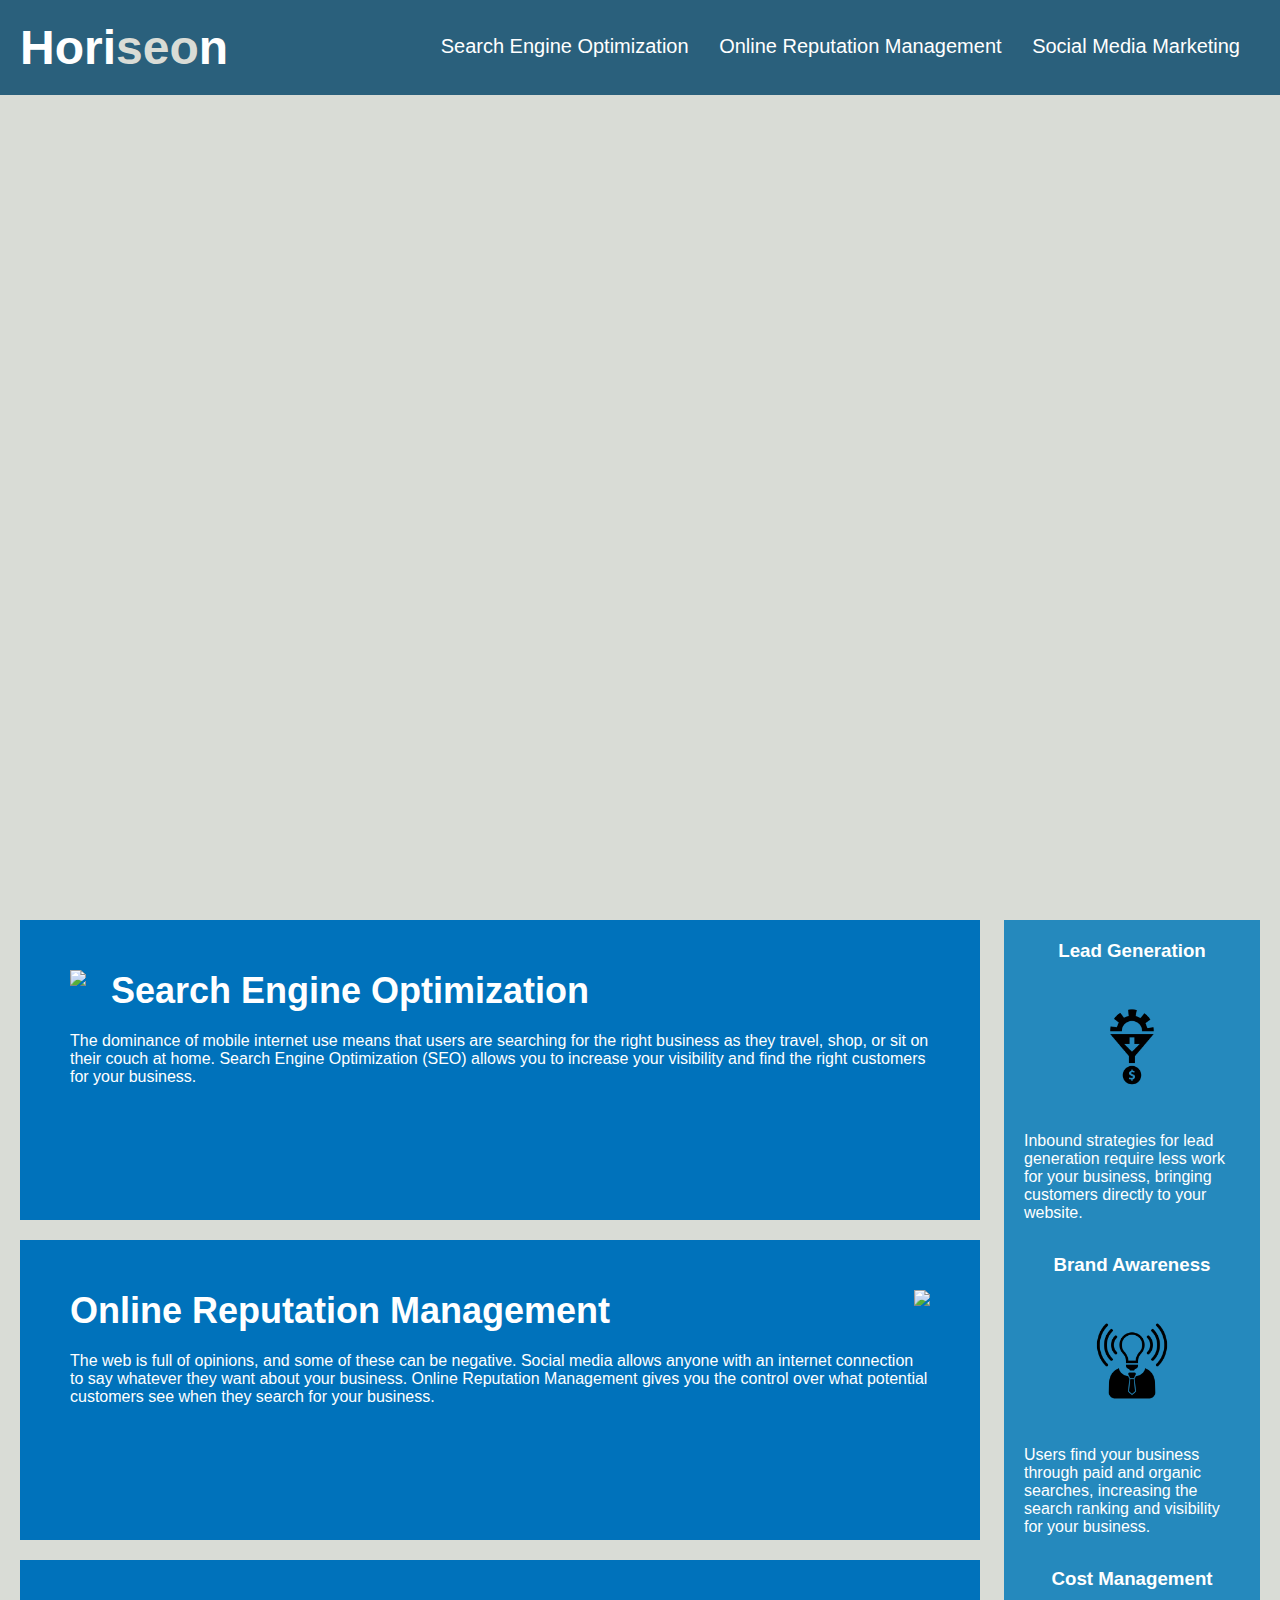
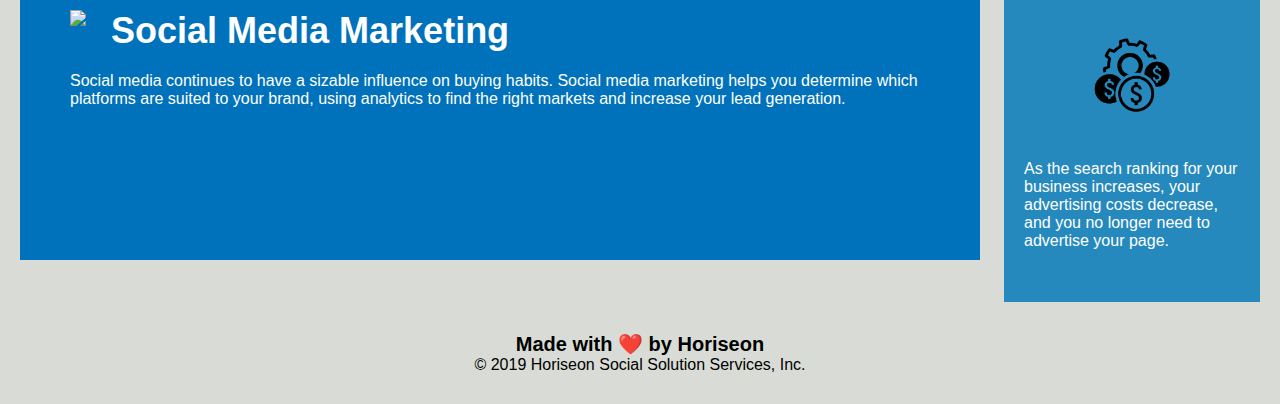
==== 01-html-git-css/homework/Develop/index.html @ 49554b81 "add 01-html-git-css" ====
<!DOCTYPE html>
<html lang="en-us">

<head>
    <meta charset="UTF-8" />
    <link rel="stylesheet" href="./assets/css/style.css">
    <title>website</title>
</head>

<body>
    <div class="header">
        <h1>Hori<span class="seo">seo</span>n</h1>
        <div>
            <ul>
                <li>
                    <a href="#search-engine-optimization">Search Engine Optimization</a>
                </li>
                <li>
                    <a href="#online-reputation-management">Online Reputation Management</a>
                </li>
                <li>
                    <a href="#social-media-marketing">Social Media Marketing</a>
                </li>
            </ul>
        </div>
    </div>
    <div class="hero"></div>
    <div class="content">
        <div class="search-engine-optimization">
            <img src="./assets/images/search-engine-optimization.jpg" class="float-left" />
            <h2>Search Engine Optimization</h2>
            <p>
                The dominance of mobile internet use means that users are searching for the right business as they travel, shop, or sit on their couch at home. Search Engine Optimization (SEO) allows you to increase your visibility and find the right customers for your business.
            </p>
        </div>
        <div id="online-reputation-management" class="online-reputation-management">
            <img src="./assets/images/online-reputation-management.jpg" class="float-right" />
            <h2>Online Reputation Management</h2>
            <p>
                The web is full of opinions, and some of these can be negative. Social media allows anyone with an internet connection to say whatever they want about your business. Online Reputation Management gives you the control over what potential customers see when they search for your business.
            </p>
        </div>
        <div id="social-media-marketing" class="social-media-marketing">
            <img src="./assets/images/social-media-marketing.jpg" class="float-left" />
            <h2>Social Media Marketing</h2>
            <p>
                Social media continues to have a sizable influence on buying habits. Social media marketing helps you determine which platforms are suited to your brand, using analytics to find the right markets and increase your lead generation.
            </p>
        </div>
    </div>
    <div class="benefits">
        <div class="benefit-lead">
            <h3>Lead Generation</h3>
            <img src="./assets/images/lead-generation.png" />
            <p>
                Inbound strategies for lead generation require less work for your business, bringing customers directly to your website.
            </p>
        </div>
        <div class="benefit-brand">
            <h3>Brand Awareness</h3>
            <img src="./assets/images/brand-awareness.png" />
            <p>
                Users find your business through paid and organic searches, increasing the search ranking and visibility for your business.
            </p>
        </div>
        <div class="benefit-cost">
            <h3>Cost Management</h3>
            <img src="./assets/images/cost-management.png"></img>
            <p>
                As the search ranking for your business increases, your advertising costs decrease, and you no longer need to advertise your page.
            </p>
        </div>
    </div>
    <div class="footer">
        <h2>Made with ❤️️ by Horiseon</h2>
        <p>
            &copy; 2019 Horiseon Social Solution Services, Inc.
        </p>
    </div>
</body>

</html>
---- 01-html-git-css/homework/Develop/assets/css/style.css ----
* {
    box-sizing: border-box;
    padding: 0;
    margin: 0;
}

body {
    background-color: #d9dcd6;
}

.header {
    padding: 20px;
    font-family: 'Trebuchet MS', 'Lucida Sans Unicode', 'Lucida Grande', 'Lucida Sans', Arial, sans-serif;
    background-color: #2a607c;
    color: #ffffff;
}

.header h1 {
    display: inline-block;
    font-size: 48px;
}

.header h1 .seo {
    color: #d9dcd6;
}

.header div {
    padding-top: 15px;
    margin-right: 20px;
    float: right;
    font-family: 'Gill Sans', 'Gill Sans MT', Calibri, 'Trebuchet MS', sans-serif;
    font-size: 20px;
}

.header div ul {
    list-style-type: none;
}

.header div ul li {
    display: inline-block;
    margin-left: 25px;
}

a {
    color: #ffffff;
    text-decoration: none;
}

p {
    font-size: 16px;
}

.hero {
    height: 800px;
    width: 100%;
    margin-bottom: 25px;
    background-image: url("../images/digital-marketing-meeting.jpg");
    background-size: cover;
    background-position: center;
}

.float-left {
    float: left;
    margin-right: 25px;
}

.float-right {
    float: right;
    margin-left: 25px;
}

.content {
    width: 75%;
    display: inline-block;
    margin-left: 20px;
}

.benefits {
    margin-right: 20px;
    padding: 20px;
    clear: both;
    float: right;
    width: 20%;
    height: 100%;
    font-family: 'Gill Sans', 'Gill Sans MT', Calibri, 'Trebuchet MS', sans-serif;
    background-color: #2589bd;
}

.benefit-lead {
    margin-bottom: 32px;
    color: #ffffff;
}

.benefit-brand {
    margin-bottom: 32px;
    color: #ffffff;
}

.benefit-cost {
    margin-bottom: 32px;
    color: #ffffff;
}

.benefit-lead h3 {
    margin-bottom: 10px;
    text-align: center;
}

.benefit-brand h3 {
    margin-bottom: 10px;
    text-align: center;
}

.benefit-cost h3 {
    margin-bottom: 10px;
    text-align: center;
}

.benefit-lead img {
    display: block;
    margin: 10px auto;
    max-width: 150px;
}

.benefit-brand img {
    display: block;
    margin: 10px auto;
    max-width: 150px;
}

.benefit-cost img {
    display: block;
    margin: 10px auto;
    max-width: 150px;
}

.search-engine-optimization {
    margin-bottom: 20px;
    padding: 50px;
    height: 300px;
    font-family: 'Gill Sans', 'Gill Sans MT', Calibri, 'Trebuchet MS', sans-serif;
    background-color: #0072bb;
    color: #ffffff;
}

.online-reputation-management {
    margin-bottom: 20px;
    padding: 50px;
    height: 300px;
    font-family: 'Gill Sans', 'Gill Sans MT', Calibri, 'Trebuchet MS', sans-serif;
    background-color: #0072bb;
    color: #ffffff;
}

.social-media-marketing {
    margin-bottom: 20px;
    padding: 50px;
    height: 300px;
    font-family: 'Gill Sans', 'Gill Sans MT', Calibri, 'Trebuchet MS', sans-serif;
    background-color: #0072bb;
    color: #ffffff;
}

.search-engine-optimization img {
    max-height: 200px;
}

.online-reputation-management img {
    max-height: 200px;
}

.social-media-marketing img {
    max-height: 200px;
}

.search-engine-optimization h2 {
    margin-bottom: 20px;
    font-size: 36px;
}

.online-reputation-management h2 {
    margin-bottom: 20px;
    font-size: 36px;
}

.social-media-marketing h2 {
    margin-bottom: 20px;
    font-size: 36px;
}

.footer {
    padding: 30px;
    clear: both;
    font-family: 'Trebuchet MS', 'Lucida Sans Unicode', 'Lucida Grande', 'Lucida Sans', Arial, sans-serif;
    text-align: center;
}

.footer h2 {
    font-size: 20px;
}
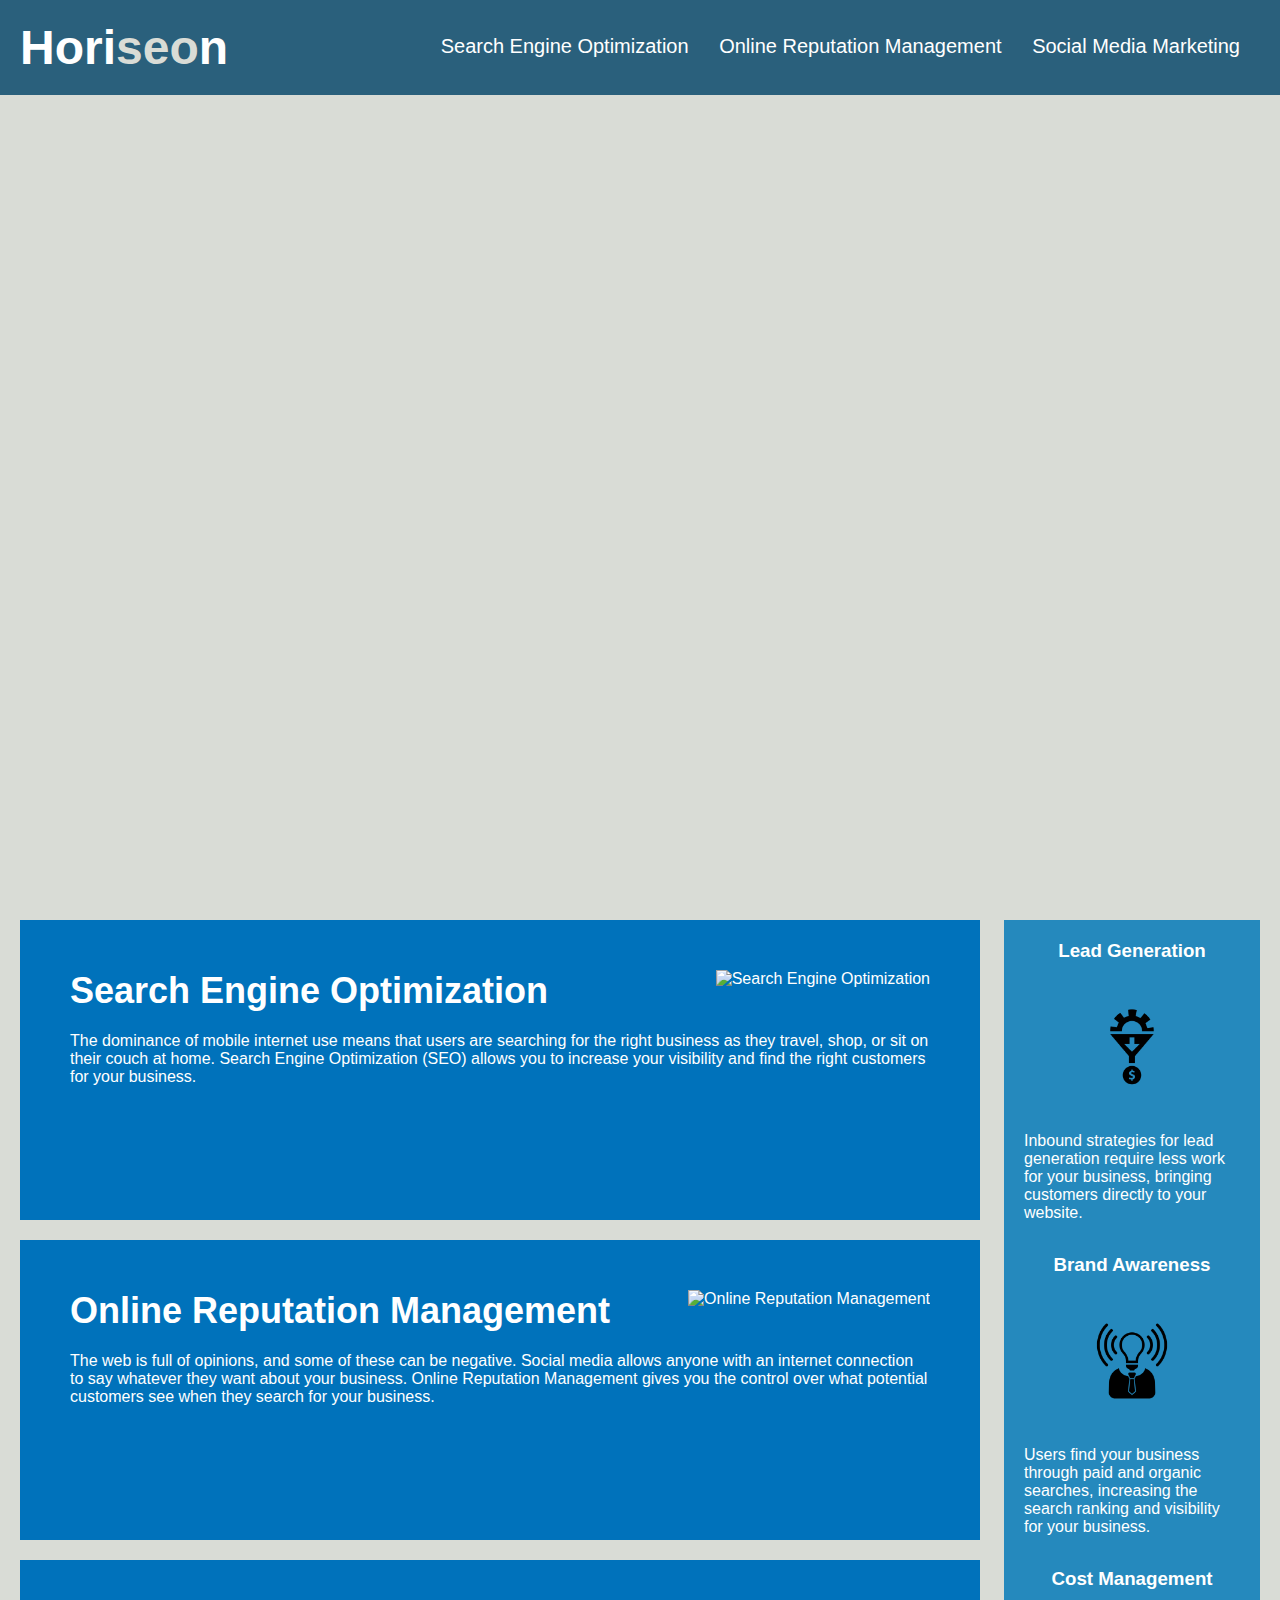
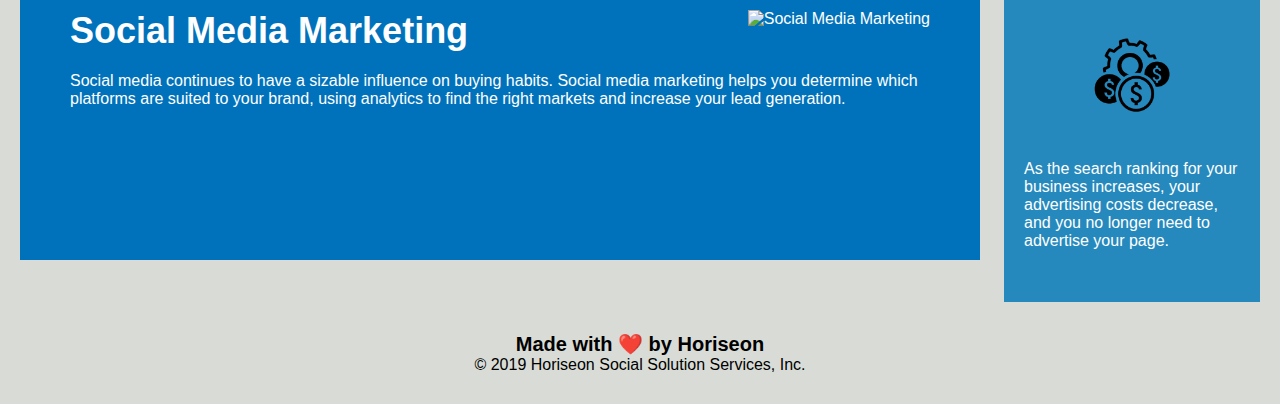
==== commit beffa082: "update content to add alt tags and align image float" ====
--- a/01-html-git-css/homework/Develop/index.html
+++ b/01-html-git-css/homework/Develop/index.html
@@ -4,7 +4,8 @@
 <head>
     <meta charset="UTF-8" />
     <link rel="stylesheet" href="./assets/css/style.css">
-    <title>website</title>
+    <!-- update title to company name  -->
+    <title>Horiseon</title>
 </head>
 
 <body>
@@ -25,23 +26,27 @@
         </div>
     </div>
     <div class="hero"></div>
-    <div class="content">
-        <div class="search-engine-optimization">
-            <img src="./assets/images/search-engine-optimization.jpg" class="float-left" />
+    <div class="content">    
+        <!-- add id=search-engine-optimization  -->
+        <div id="search-engine-optimization" class="search-engine-optimization">
+            <!-- add alt tag and update class to float right  -->
+            <img src="./assets/images/search-engine-optimization.jpg" class="float-right" alt="Search Engine Optimization"/>
             <h2>Search Engine Optimization</h2>
             <p>
                 The dominance of mobile internet use means that users are searching for the right business as they travel, shop, or sit on their couch at home. Search Engine Optimization (SEO) allows you to increase your visibility and find the right customers for your business.
             </p>
         </div>
         <div id="online-reputation-management" class="online-reputation-management">
-            <img src="./assets/images/online-reputation-management.jpg" class="float-right" />
+            <!-- add alt tag  -->
+            <img src="./assets/images/online-reputation-management.jpg" class="float-right" alt="Online Reputation Management"/>
             <h2>Online Reputation Management</h2>
             <p>
                 The web is full of opinions, and some of these can be negative. Social media allows anyone with an internet connection to say whatever they want about your business. Online Reputation Management gives you the control over what potential customers see when they search for your business.
             </p>
         </div>
         <div id="social-media-marketing" class="social-media-marketing">
-            <img src="./assets/images/social-media-marketing.jpg" class="float-left" />
+            <!-- add alt tag and update class to float right -->
+            <img src="./assets/images/social-media-marketing.jpg" class="float-right" alt="Social Media Marketing"/>
             <h2>Social Media Marketing</h2>
             <p>
                 Social media continues to have a sizable influence on buying habits. Social media marketing helps you determine which platforms are suited to your brand, using analytics to find the right markets and increase your lead generation.
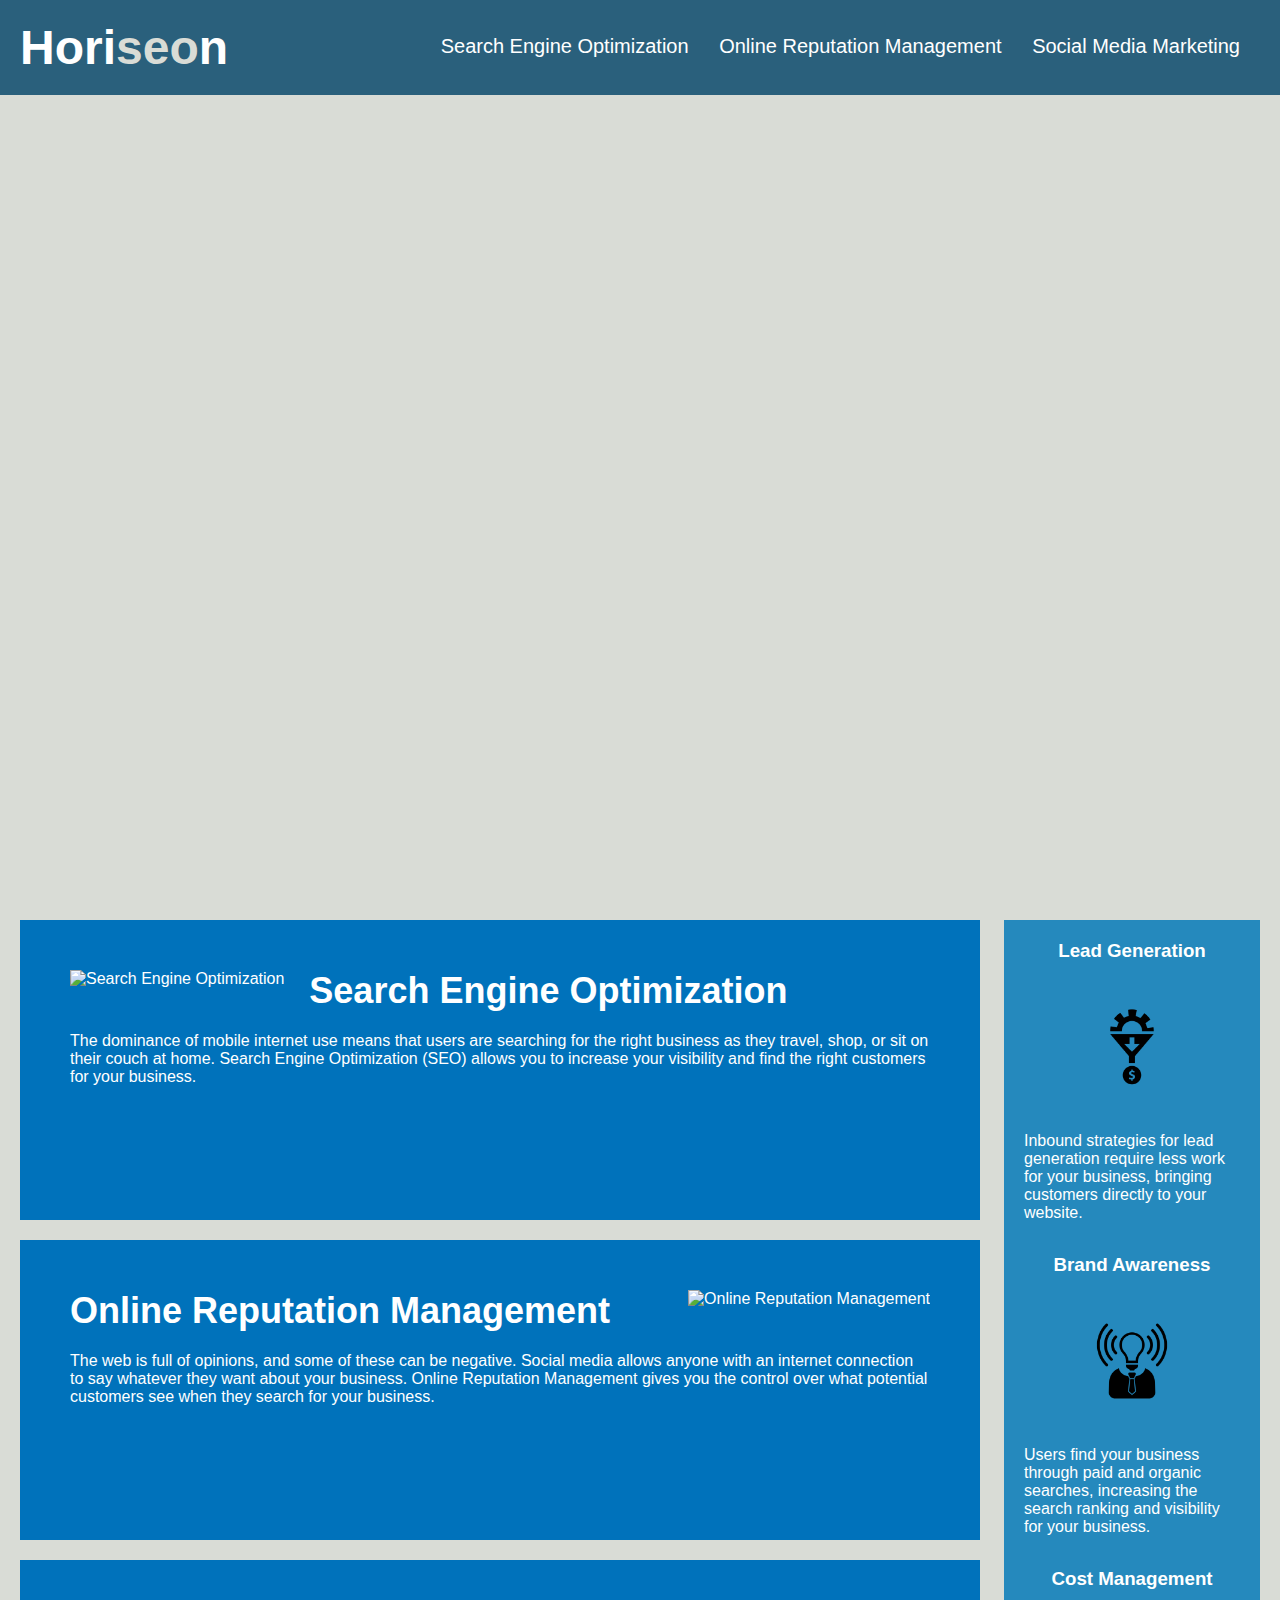
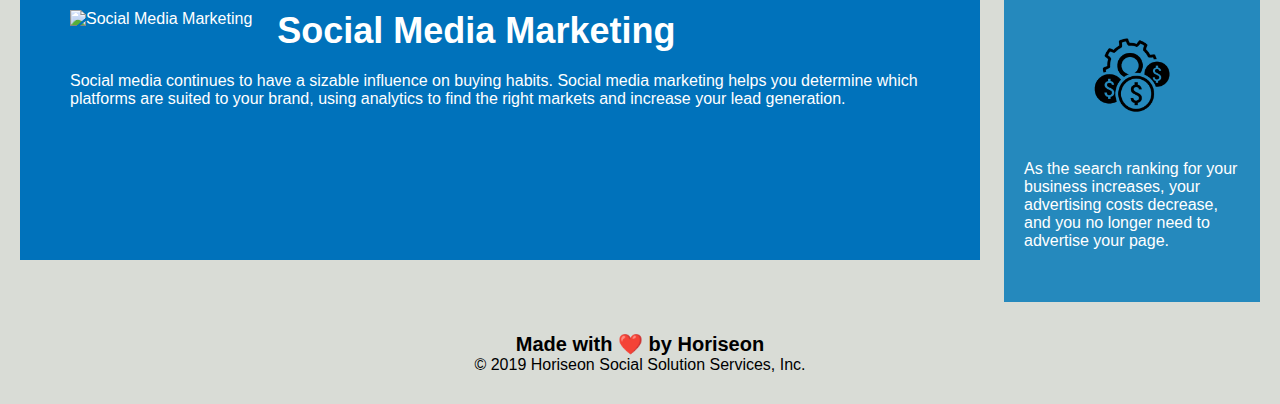
==== commit ccdc57af: "correct alginment back to float left" ====
--- a/01-html-git-css/homework/Develop/index.html
+++ b/01-html-git-css/homework/Develop/index.html
@@ -29,8 +29,8 @@
     <div class="content">    
         <!-- add id=search-engine-optimization  -->
         <div id="search-engine-optimization" class="search-engine-optimization">
-            <!-- add alt tag and update class to float right  -->
-            <img src="./assets/images/search-engine-optimization.jpg" class="float-right" alt="Search Engine Optimization"/>
+            <!-- add alt tag  -->
+            <img src="./assets/images/search-engine-optimization.jpg" class="float-left" alt="Search Engine Optimization"/>
             <h2>Search Engine Optimization</h2>
             <p>
                 The dominance of mobile internet use means that users are searching for the right business as they travel, shop, or sit on their couch at home. Search Engine Optimization (SEO) allows you to increase your visibility and find the right customers for your business.
@@ -45,8 +45,8 @@
             </p>
         </div>
         <div id="social-media-marketing" class="social-media-marketing">
-            <!-- add alt tag and update class to float right -->
-            <img src="./assets/images/social-media-marketing.jpg" class="float-right" alt="Social Media Marketing"/>
+            <!-- add alt tag -->
+            <img src="./assets/images/social-media-marketing.jpg" class="float-left" alt="Social Media Marketing"/>
             <h2>Social Media Marketing</h2>
             <p>
                 Social media continues to have a sizable influence on buying habits. Social media marketing helps you determine which platforms are suited to your brand, using analytics to find the right markets and increase your lead generation.
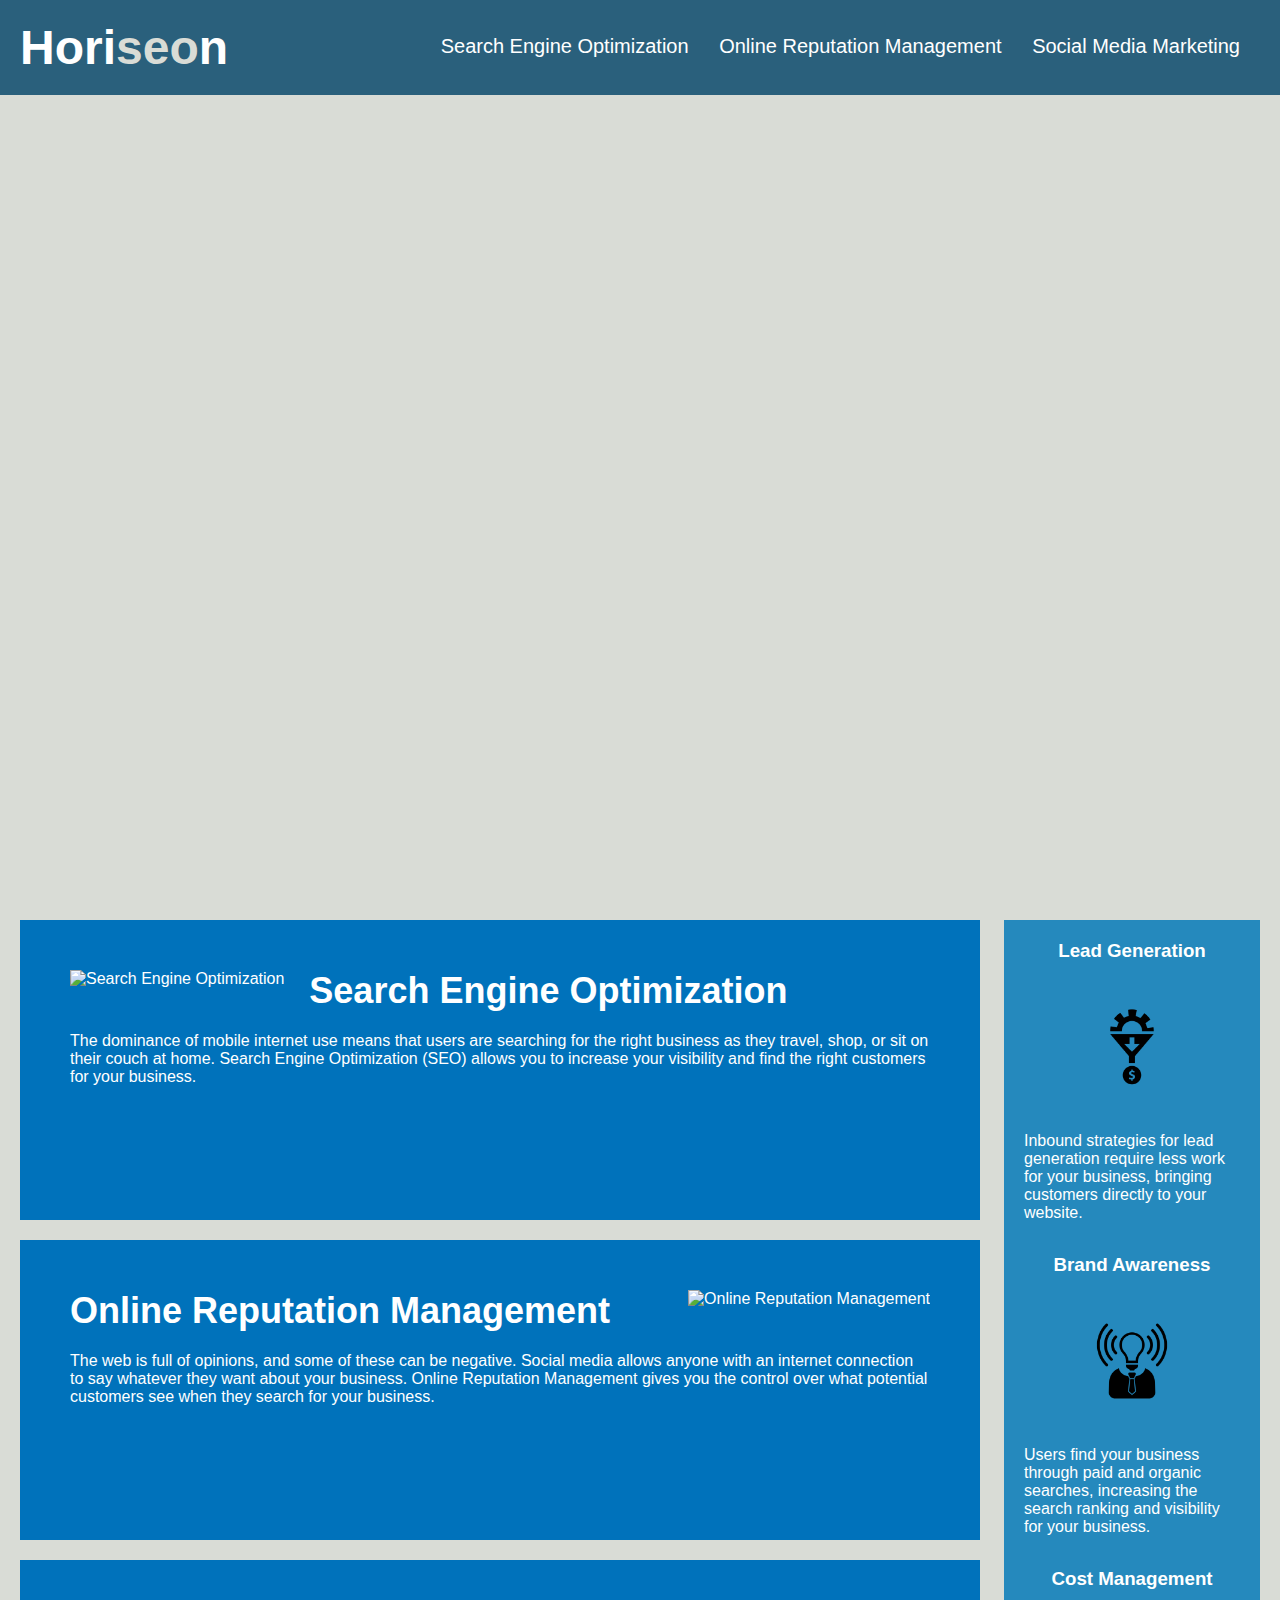
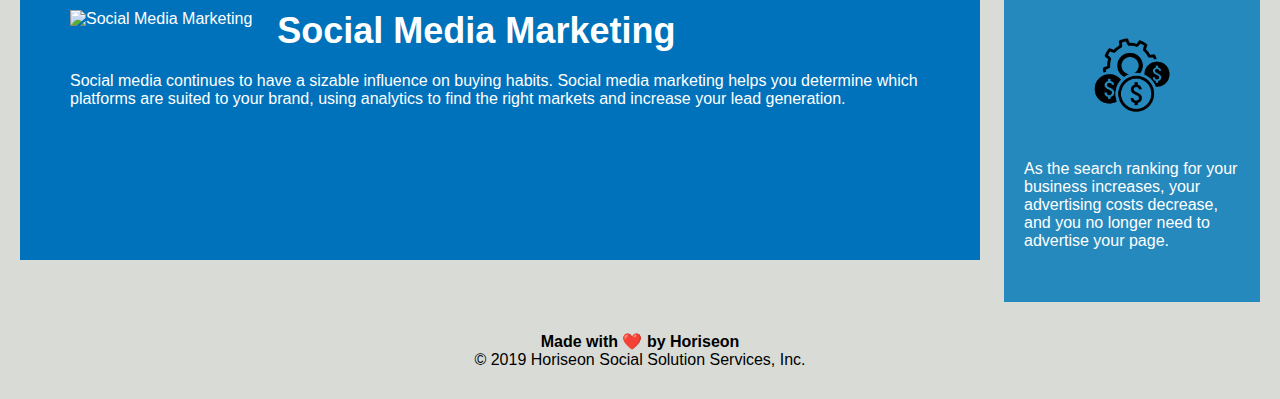
==== commit 8b39ec83: "adjustments made to line alignment, and line breaks added to code for easier readability, alt tags a" ====
--- a/01-html-git-css/homework/Develop/index.html
+++ b/01-html-git-css/homework/Develop/index.html
@@ -3,7 +3,7 @@
 
 <head>
     <meta charset="UTF-8" />
-    <link rel="stylesheet" href="./assets/css/style.css">
+        <link rel="stylesheet" href="./assets/css/style.css">
     <!-- update title to company name  -->
     <title>Horiseon</title>
 </head>
@@ -16,68 +16,82 @@
                 <li>
                     <a href="#search-engine-optimization">Search Engine Optimization</a>
                 </li>
+
                 <li>
                     <a href="#online-reputation-management">Online Reputation Management</a>
                 </li>
+                
                 <li>
                     <a href="#social-media-marketing">Social Media Marketing</a>
                 </li>
             </ul>
         </div>
     </div>
+
     <div class="hero"></div>
+
     <div class="content">    
         <!-- add id=search-engine-optimization  -->
         <div id="search-engine-optimization" class="search-engine-optimization">
             <!-- add alt tag  -->
             <img src="./assets/images/search-engine-optimization.jpg" class="float-left" alt="Search Engine Optimization"/>
-            <h2>Search Engine Optimization</h2>
-            <p>
-                The dominance of mobile internet use means that users are searching for the right business as they travel, shop, or sit on their couch at home. Search Engine Optimization (SEO) allows you to increase your visibility and find the right customers for your business.
-            </p>
+                <h2>Search Engine Optimization</h2>
+                    <p>
+                    The dominance of mobile internet use means that users are searching for the right business as they travel, shop, or sit on their couch at home. Search Engine Optimization (SEO) allows you to increase your visibility and find the right customers for your business.
+                    </p>
         </div>
+
         <div id="online-reputation-management" class="online-reputation-management">
             <!-- add alt tag  -->
             <img src="./assets/images/online-reputation-management.jpg" class="float-right" alt="Online Reputation Management"/>
-            <h2>Online Reputation Management</h2>
-            <p>
-                The web is full of opinions, and some of these can be negative. Social media allows anyone with an internet connection to say whatever they want about your business. Online Reputation Management gives you the control over what potential customers see when they search for your business.
-            </p>
+                <h2>Online Reputation Management</h2>
+                    <p>
+                    The web is full of opinions, and some of these can be negative. Social media allows anyone with an internet connection to say whatever they want about your business. Online Reputation Management gives you the control over what potential customers see when they search for your business.
+                    </p>
         </div>
+
         <div id="social-media-marketing" class="social-media-marketing">
             <!-- add alt tag -->
             <img src="./assets/images/social-media-marketing.jpg" class="float-left" alt="Social Media Marketing"/>
-            <h2>Social Media Marketing</h2>
-            <p>
-                Social media continues to have a sizable influence on buying habits. Social media marketing helps you determine which platforms are suited to your brand, using analytics to find the right markets and increase your lead generation.
-            </p>
+                <h2>Social Media Marketing</h2>
+                    <p>
+                    Social media continues to have a sizable influence on buying habits. Social media marketing helps you determine which platforms are suited to your brand, using analytics to find the right markets and increase your lead generation.
+                    </p>
         </div>
     </div>
+
     <div class="benefits">
         <div class="benefit-lead">
             <h3>Lead Generation</h3>
-            <img src="./assets/images/lead-generation.png" />
-            <p>
-                Inbound strategies for lead generation require less work for your business, bringing customers directly to your website.
-            </p>
+            <!-- add alt tag -->
+                <img src="./assets/images/lead-generation.png" alt="Lead Generation"/>
+                    <p>
+                    Inbound strategies for lead generation require less work for your business, bringing customers directly to your website.
+                    </p>
         </div>
+
         <div class="benefit-brand">
             <h3>Brand Awareness</h3>
-            <img src="./assets/images/brand-awareness.png" />
-            <p>
-                Users find your business through paid and organic searches, increasing the search ranking and visibility for your business.
-            </p>
+            <!-- add alt tag tag -->
+                <img src="./assets/images/brand-awareness.png" alt="Brand Awareness"/>
+                    <p>
+                    Users find your business through paid and organic searches, increasing the search ranking and visibility for your business.
+                    </p>
         </div>
+
         <div class="benefit-cost">
             <h3>Cost Management</h3>
-            <img src="./assets/images/cost-management.png"></img>
-            <p>
-                As the search ranking for your business increases, your advertising costs decrease, and you no longer need to advertise your page.
-            </p>
+            <!-- add alt tag and remove </img> tag -->
+                <img src="./assets/images/cost-management.png" alt="Cost Management"/>
+                    <p>
+                    As the search ranking for your business increases, your advertising costs decrease, and you no longer need to advertise your page.
+                    </p>
         </div>
     </div>
+
     <div class="footer">
-        <h2>Made with ❤️️ by Horiseon</h2>
+        <!-- change h2 to h4 -->
+        <h4>Made with ❤️️ by Horiseon</h4>
         <p>
             &copy; 2019 Horiseon Social Solution Services, Inc.
         </p>
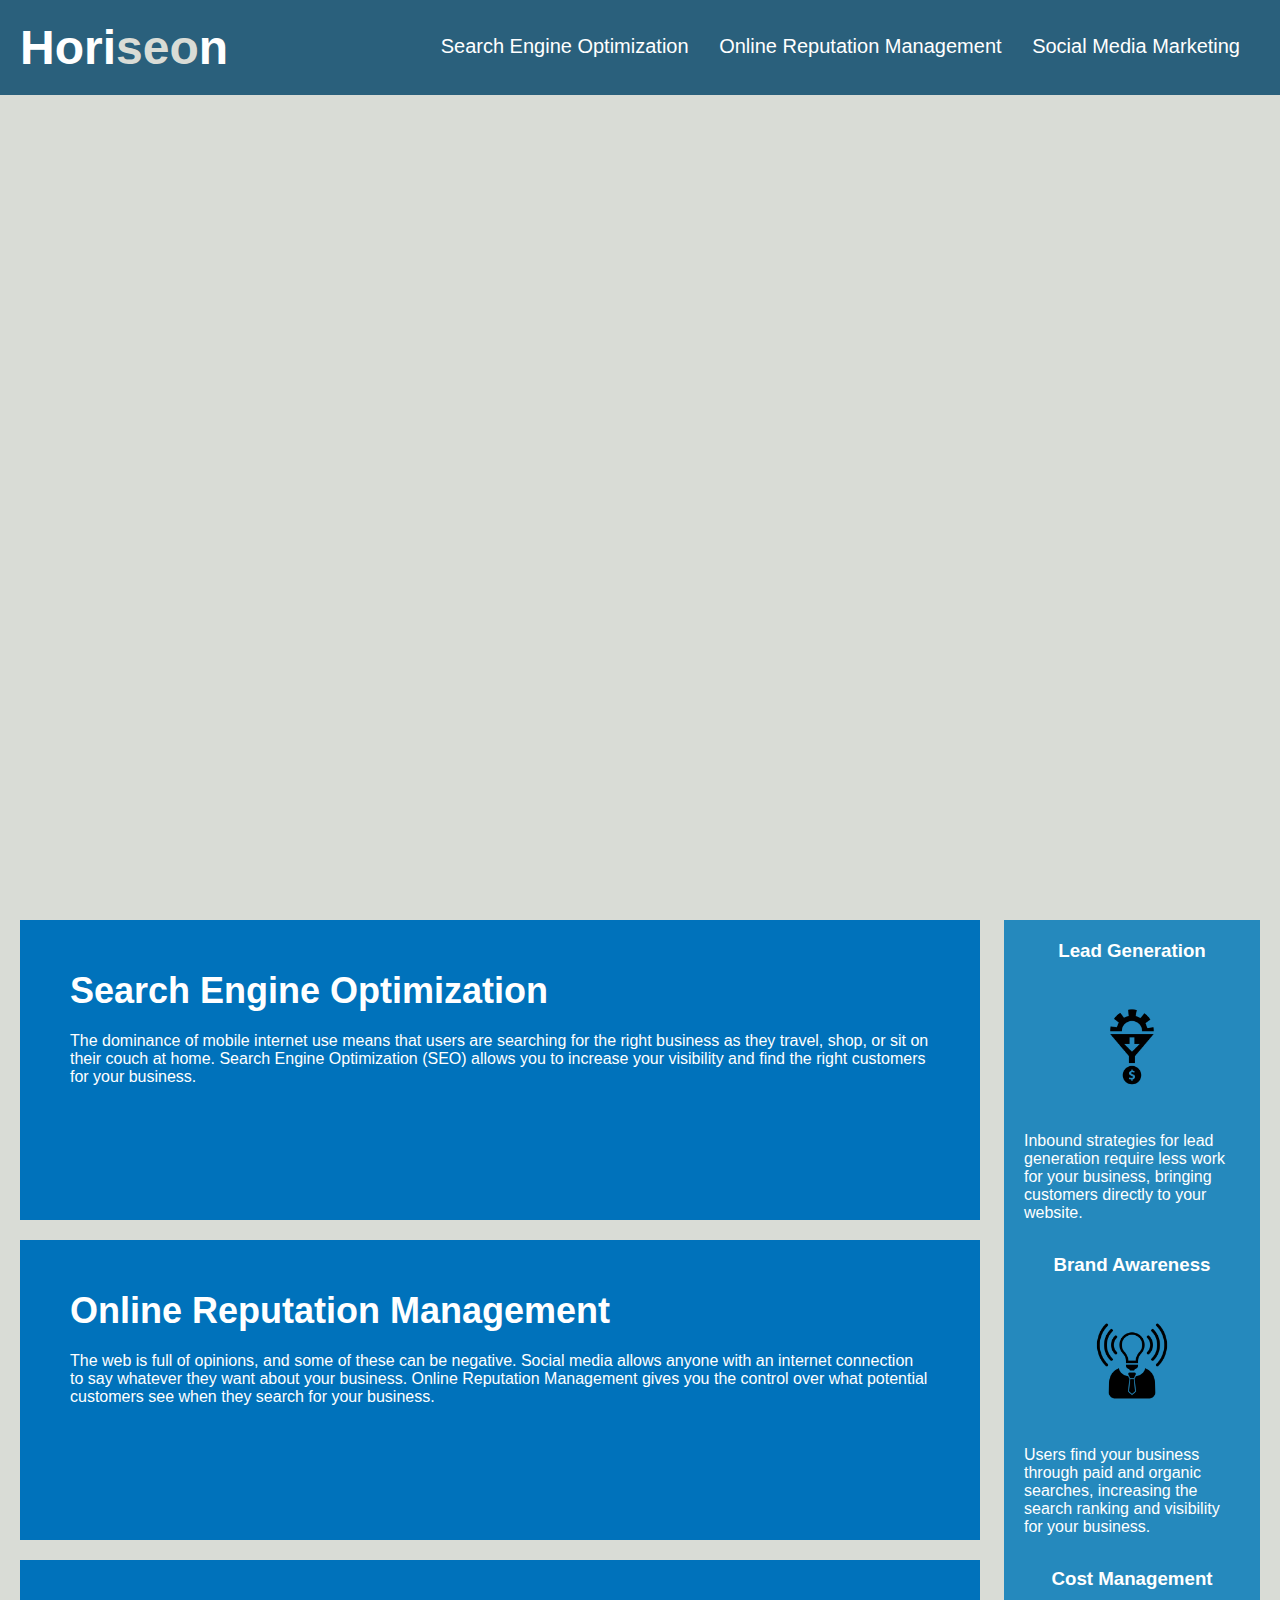
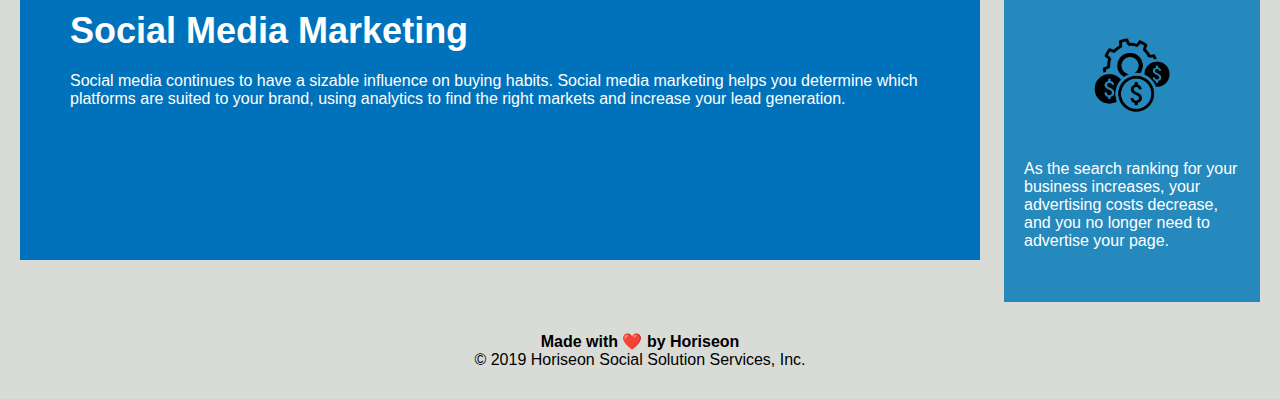
==== commit 1abac306: "additional css and html updates" ====
--- a/01-html-git-css/homework/Develop/index.html
+++ b/01-html-git-css/homework/Develop/index.html
@@ -4,12 +4,13 @@
 <head>
     <meta charset="UTF-8" />
         <link rel="stylesheet" href="./assets/css/style.css">
-    <!-- update title to company name  -->
-    <title>Horiseon</title>
+    <!-- update title to full company name  -->
+    <title>Horiseon Social Solution Services</title>
 </head>
 
 <body>
-    <div class="header">
+    <!-- replace div with header  -->
+    <header class="header">
         <h1>Hori<span class="seo">seo</span>n</h1>
         <div>
             <ul>
@@ -20,82 +21,85 @@
                 <li>
                     <a href="#online-reputation-management">Online Reputation Management</a>
                 </li>
-                
+
                 <li>
                     <a href="#social-media-marketing">Social Media Marketing</a>
                 </li>
             </ul>
         </div>
-    </div>
+    </header>
 
     <div class="hero"></div>
 
-    <div class="content">    
+    <!-- replace div with content  -->
+    <content class="content">    
         <!-- add id=search-engine-optimization  -->
-        <div id="search-engine-optimization" class="search-engine-optimization">
+        <div class="main">
             <!-- add alt tag  -->
-            <img src="./assets/images/search-engine-optimization.jpg" class="float-left" alt="Search Engine Optimization"/>
+            <img src="./assets/images/search-engine-optimization.jpg" class="float-left" alt=""/>
                 <h2>Search Engine Optimization</h2>
                     <p>
-                    The dominance of mobile internet use means that users are searching for the right business as they travel, shop, or sit on their couch at home. Search Engine Optimization (SEO) allows you to increase your visibility and find the right customers for your business.
+                      The dominance of mobile internet use means that users are searching for the right business as they travel, shop, or sit on their couch at home. Search Engine Optimization (SEO) allows you to increase your visibility and find the right customers for your business.
                     </p>
         </div>
 
-        <div id="online-reputation-management" class="online-reputation-management">
+        <div class="main">
             <!-- add alt tag  -->
-            <img src="./assets/images/online-reputation-management.jpg" class="float-right" alt="Online Reputation Management"/>
+            <img src="./assets/images/online-reputation-management.jpg" class="float-right" alt=""/>
                 <h2>Online Reputation Management</h2>
                     <p>
-                    The web is full of opinions, and some of these can be negative. Social media allows anyone with an internet connection to say whatever they want about your business. Online Reputation Management gives you the control over what potential customers see when they search for your business.
+                      The web is full of opinions, and some of these can be negative. Social media allows anyone with an internet connection to say whatever they want about your business. Online Reputation Management gives you the control over what potential customers see when they search for your business.
                     </p>
         </div>
 
-        <div id="social-media-marketing" class="social-media-marketing">
+        <div class="main">
             <!-- add alt tag -->
-            <img src="./assets/images/social-media-marketing.jpg" class="float-left" alt="Social Media Marketing"/>
+            <img src="./assets/images/social-media-marketing.jpg" class="float-left" alt=""/>
                 <h2>Social Media Marketing</h2>
                     <p>
-                    Social media continues to have a sizable influence on buying habits. Social media marketing helps you determine which platforms are suited to your brand, using analytics to find the right markets and increase your lead generation.
+                      Social media continues to have a sizable influence on buying habits. Social media marketing helps you determine which platforms are suited to your brand, using analytics to find the right markets and increase your lead generation.
                     </p>
         </div>
-    </div>
+    </content>
 
-    <div class="benefits">
-        <div class="benefit-lead">
+    <!-- replace div with benefits  -->
+    <benefits class="benefits">
+        <div class="benefit">
             <h3>Lead Generation</h3>
             <!-- add alt tag -->
-                <img src="./assets/images/lead-generation.png" alt="Lead Generation"/>
+                <img src="./assets/images/lead-generation.png" alt=""/>
                     <p>
                     Inbound strategies for lead generation require less work for your business, bringing customers directly to your website.
                     </p>
         </div>
 
-        <div class="benefit-brand">
+        <div class="benefit">
             <h3>Brand Awareness</h3>
-            <!-- add alt tag tag -->
-                <img src="./assets/images/brand-awareness.png" alt="Brand Awareness"/>
+            <!-- add alt tag -->
+                <img src="./assets/images/brand-awareness.png" alt=""/>
                     <p>
                     Users find your business through paid and organic searches, increasing the search ranking and visibility for your business.
                     </p>
         </div>
 
-        <div class="benefit-cost">
+        <div class="benefit">
             <h3>Cost Management</h3>
             <!-- add alt tag and remove </img> tag -->
-                <img src="./assets/images/cost-management.png" alt="Cost Management"/>
+                <img src="./assets/images/cost-management.png" alt=""/>
                     <p>
                     As the search ranking for your business increases, your advertising costs decrease, and you no longer need to advertise your page.
                     </p>
         </div>
-    </div>
+    </benefits>
 
-    <div class="footer">
+    <!-- replace div with footer  -->
+    <footer class="footer">
         <!-- change h2 to h4 -->
         <h4>Made with ❤️️ by Horiseon</h4>
         <p>
             &copy; 2019 Horiseon Social Solution Services, Inc.
         </p>
-    </div>
+    </footer>
 </body>
 
 </html>
--- a/01-html-git-css/homework/Develop/assets/css/style.css
+++ b/01-html-git-css/homework/Develop/assets/css/style.css
@@ -20,7 +20,8 @@
     font-size: 48px;
 }
 
-.header h1 .seo {
+/* shorten class name */ 
+.seo {
     color: #d9dcd6;
 }
 
@@ -32,11 +33,13 @@
     font-size: 20px;
 }
 
-.header div ul {
+/* shorten class name */ 
+.header ul {
     list-style-type: none;
 }
 
-.header div ul li {
+/* shorten class name */ 
+.header li {
     display: inline-block;
     margin-left: 25px;
 }
@@ -86,55 +89,30 @@
     background-color: #2589bd;
 }
 
-.benefit-lead {
+/* Grouped lead gen, brand, cost management elements together */
+.benefit { 
     margin-bottom: 32px;
     color: #ffffff;
 }
 
-.benefit-brand {
-    margin-bottom: 32px;
-    color: #ffffff;
-}
+/* Grouped lead gen, brand, cost management h3 elements together */
 
-.benefit-cost {
-    margin-bottom: 32px;
-    color: #ffffff;
-}
-
-.benefit-lead h3 {
+.benefit h3 {
     margin-bottom: 10px;
     text-align: center;
 }
 
-.benefit-brand h3 {
-    margin-bottom: 10px;
-    text-align: center;
-}
+/* Grouped lead gen, brand, cost management img elements together */
 
-.benefit-cost h3 {
-    margin-bottom: 10px;
-    text-align: center;
-}
-
-.benefit-lead img {
+.benefit img {
     display: block;
     margin: 10px auto;
     max-width: 150px;
 }
 
-.benefit-brand img {
-    display: block;
-    margin: 10px auto;
-    max-width: 150px;
-}
+/* Grouped SEO, online rep, and social media marketing img elements together */
 
-.benefit-cost img {
-    display: block;
-    margin: 10px auto;
-    max-width: 150px;
-}
-
-.search-engine-optimization {
+.main { 
     margin-bottom: 20px;
     padding: 50px;
     height: 300px;
@@ -143,47 +121,15 @@
     color: #ffffff;
 }
 
-.online-reputation-management {
-    margin-bottom: 20px;
-    padding: 50px;
-    height: 300px;
-    font-family: 'Gill Sans', 'Gill Sans MT', Calibri, 'Trebuchet MS', sans-serif;
-    background-color: #0072bb;
-    color: #ffffff;
-}
+/* Grouped SEO, online rep, and social media marketing img elements together */
 
-.social-media-marketing {
-    margin-bottom: 20px;
-    padding: 50px;
-    height: 300px;
-    font-family: 'Gill Sans', 'Gill Sans MT', Calibri, 'Trebuchet MS', sans-serif;
-    background-color: #0072bb;
-    color: #ffffff;
-}
-
-.search-engine-optimization img {
+.main img {
     max-height: 200px;
 }
 
-.online-reputation-management img {
-    max-height: 200px;
-}
+/* Grouped SEO, online rep, and social media marketing h2 elements together */
 
-.social-media-marketing img {
-    max-height: 200px;
-}
-
-.search-engine-optimization h2 {
-    margin-bottom: 20px;
-    font-size: 36px;
-}
-
-.online-reputation-management h2 {
-    margin-bottom: 20px;
-    font-size: 36px;
-}
-
-.social-media-marketing h2 {
+.main h2 {
     margin-bottom: 20px;
     font-size: 36px;
 }
